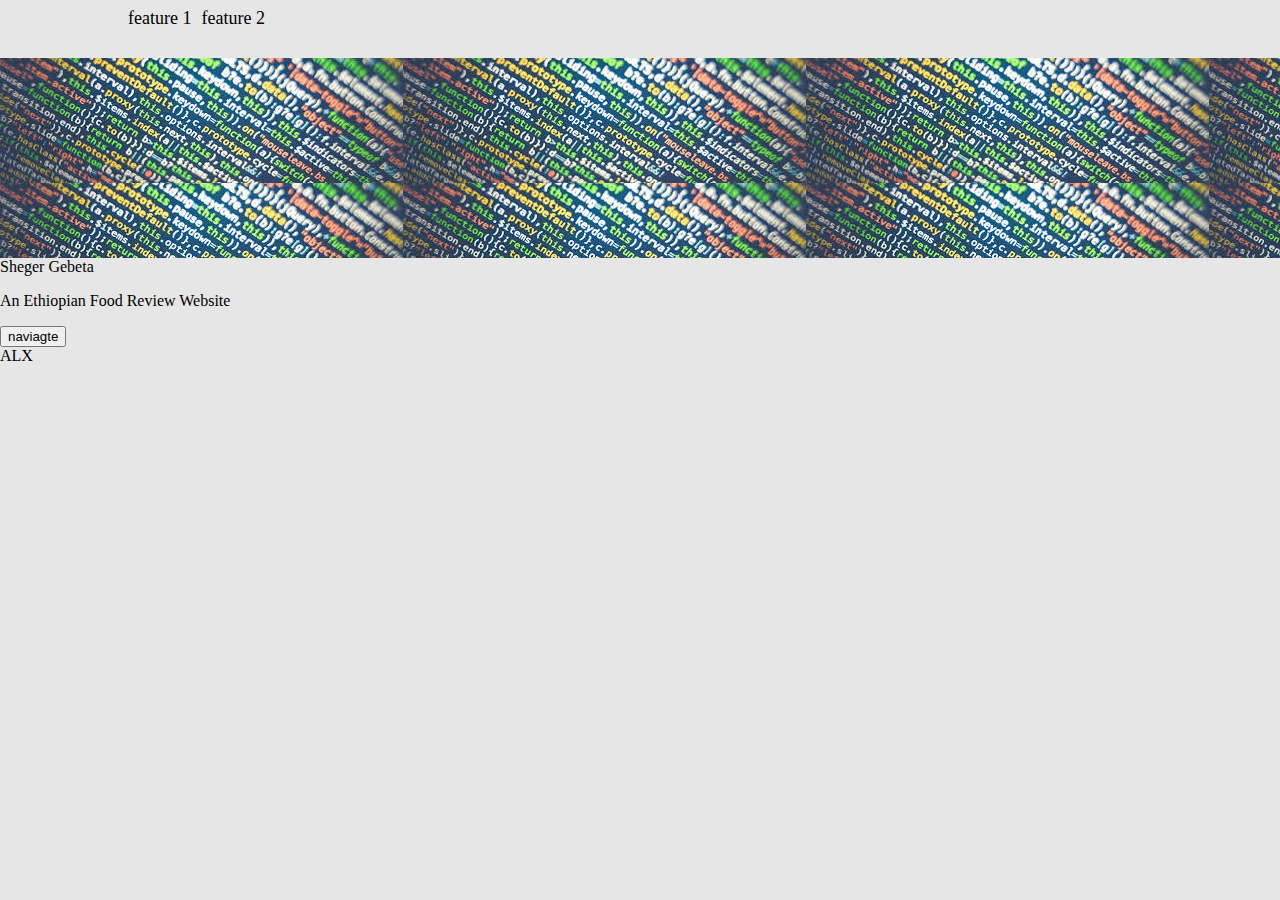
==== index.html @ 45c847ee "added more stuff" ====
<!DOCTYPE html>
<html lang="en">
  <head>
    <meta charset="utf-8">
    <title> Birhane landing page </title>
    <link rel="stylesheet" type="text/css" href="styles/body.css">
    <link rel="stylesheet" type="text/css" href="styles/header.css">
    <link rel="stylesheet" type="text/css" href="styles/image.css">
  </head>
  <body>
    <header>
      <nav class="nav_features">
        <div class="nav_list">
          <div class="feature" id="feature1">feature 1 </div>
          <div class="feature" id="feature2"> feature 2</div>
        </div>
      </nav>
    </header>
     <div class="cover_image"></div>
     <article>
        Sheger Gebeta
        <p>An Ethiopian Food Review Website</p>
     </article>
     <button>naviagte</button>
     <footer>ALX</footer>
  </body>
</html>
---- styles/body.css ----
body {
    background-color: rgb(230, 230, 230);
    margin-left: 0%;
    margin-right: 0%;
}
---- styles/header.css ----
header {
    display: flex;
    height: 50px;
    width: 200px;
    padding-left: 10%;
}

nav {
    font-size: large;
}
.nav_list {
    display: flex;
    justify-content: space-between;
}

#feature2 {
    margin-left: 10px;
}

.feature:hover {
    color: blue;
}
---- styles/image.css ----
div.cover_image {
    background-image: url('../images/software\ banner.jpg');
    padding-left: 0px;
    padding-right: 0px;
    height: 200px;
    width: 100%;
}
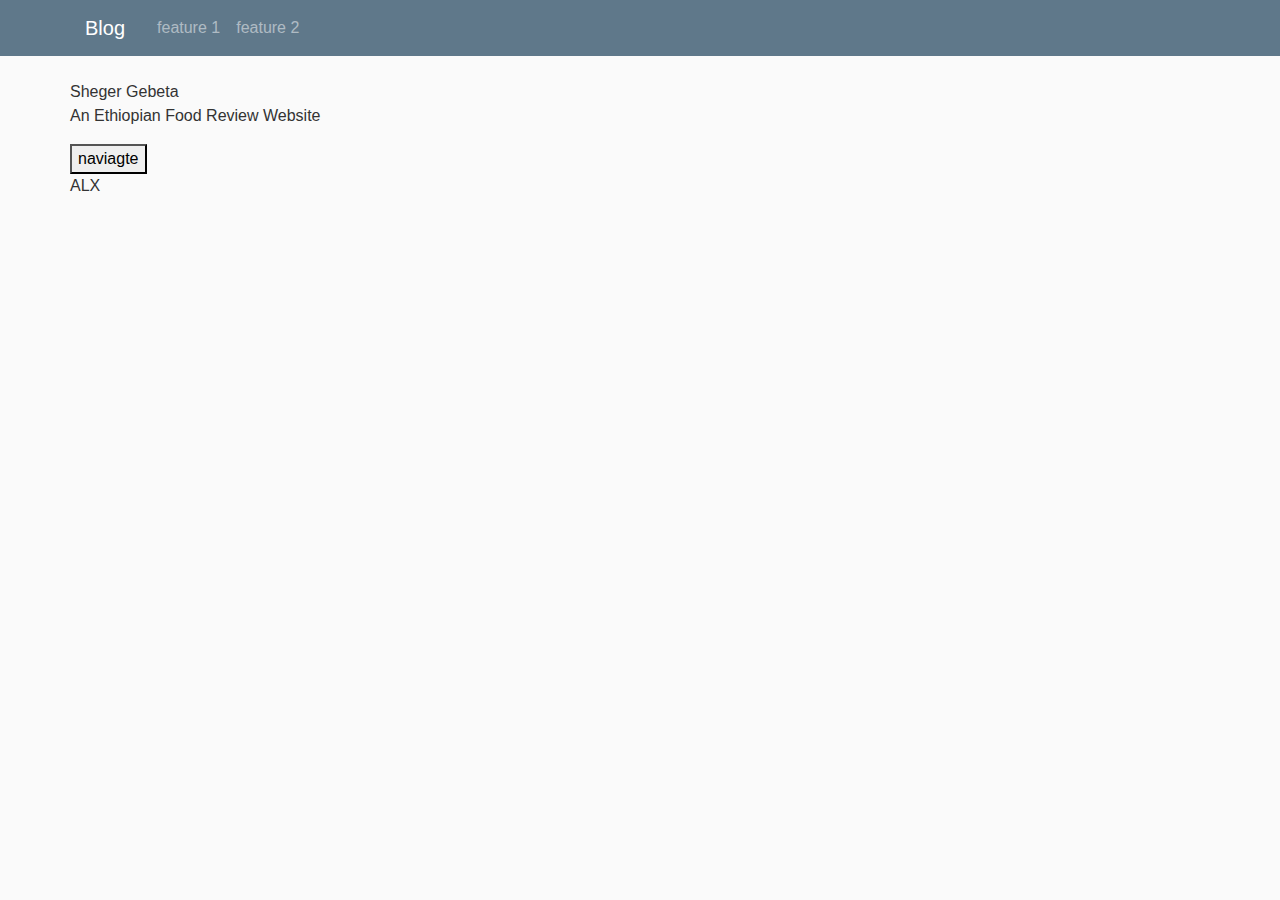
==== commit 1dcec108: "modified with text from corey shafer base.ntml" ====
--- a/index.html
+++ b/index.html
@@ -1,27 +1,57 @@
 <!DOCTYPE html>
 <html lang="en">
+
   <head>
     <meta charset="utf-8">
+    <meta name="viewport" content="width=device-width, initial-scale=1, shrink-to-fit=no">
+    <!-- Bootstrap CSS -->
+    <link rel="stylesheet" href="https://cdn.jsdelivr.net/npm/bootstrap@4.0.0/dist/css/bootstrap.min.css"
+      integrity="sha384-Gn5384xqQ1aoWXA+058RXPxPg6fy4IWvTNh0E263XmFcJlSAwiGgFAW/dAiS6JXm" crossorigin="anonymous">
+    <link rel="stylesheet" type="text/css" href="styles/main.css">
     <title> Birhane landing page </title>
-    <link rel="stylesheet" type="text/css" href="styles/body.css">
-    <link rel="stylesheet" type="text/css" href="styles/header.css">
-    <link rel="stylesheet" type="text/css" href="styles/image.css">
   </head>
+
   <body>
-    <header>
-      <nav class="nav_features">
-        <div class="nav_list">
-          <div class="feature" id="feature1">feature 1 </div>
-          <div class="feature" id="feature2"> feature 2</div>
+    <header class="site=header">
+      <nav class="navbar navbar-expand-md navbar-dark bg-steel fixed-top">
+        <div class="container">
+          <a class="navbar-brand mr-4" href="/">Blog</a>
+          <button class="navbar-toggler" type="button" data-toggle="collapse" data-target="#navbarToggle"
+            aria-controls="navbarToggle" aria-expanded="false" aria-label="Toggle navigation">
+            <span class="navbar-toggler-icon"></span>
+          </button>
+          <div class="collapse navbar-collapse" id="navbarToggle">
+            <div class="navbar-nav mt-auto">
+              <a class="nav-item nav-link" href="#">feature 1</a>
+              <a class="nav-item nav-link" href="#">feature 2</a>
+            </div>
+          </div>
         </div>
       </nav>
     </header>
-     <div class="cover_image"></div>
-     <article>
-        Sheger Gebeta
-        <p>An Ethiopian Food Review Website</p>
-     </article>
-     <button>naviagte</button>
-     <footer>ALX</footer>
+    <main role="main" class="container">
+      <div class="row">
+        <div class="col=md-8">
+          <article>
+            Sheger Gebeta
+            <p>An Ethiopian Food Review Website</p>
+          </article>
+          <button>naviagte</button>
+          <footer>ALX</footer>
+          <div class="cover_image"></div>
+        </div>
+    </main>
+    <!-- Optional JavaScript -->
+    <!-- jQuery first, then Popper.js, then Bootstrap JS -->
+    <script src="https://code.jquery.com/jquery-3.2.1.slim.min.js"
+      integrity="sha384-KJ3o2DKtIkvYIK3UENzmM7KCkRr/rE9/Qpg6aAZGJwFDMVNA/GpGFF93hXpG5KkN"
+      crossorigin="anonymous"></script>
+    <script src="https://cdn.jsdelivr.net/npm/popper.js@1.12.9/dist/umd/popper.min.js"
+      integrity="sha384-ApNbgh9B+Y1QKtv3Rn7W3mgPxhU9K/ScQsAP7hUibX39j7fakFPskvXusvfa0b4Q"
+      crossorigin="anonymous"></script>
+    <script src="https://cdn.jsdelivr.net/npm/bootstrap@4.0.0/dist/js/bootstrap.min.js"
+      integrity="sha384-JZR6Spejh4U02d8jOt6vLEHfe/JQGiRRSQQxSfFWpi1MquVdAyjUar5+76PVCmYl"
+      crossorigin="anonymous"></script>
   </body>
-</html>
+
+</html>--- a/styles/main.css
+++ b/styles/main.css
@@ -0,0 +1,89 @@
+body {
+    background: #fafafa;
+    color: #333333;
+    margin-top: 5rem;
+}
+
+h1,
+h2,
+h3,
+h4,
+h5,
+h6 {
+    color: #444444;
+}
+
+ul {
+    margin: 0;
+}
+
+.bg-steel {
+    background-color: #5f788a;
+}
+
+.site-header .navbar-nav .nav-link {
+    color: #cbd5db;
+}
+
+.site-header .navbar-nav .nav-link:hover {
+    color: #ffffff;
+}
+
+.site-header .navbar-nav .nav-link.active {
+    font-weight: 500;
+}
+
+.content-section {
+    background: #ffffff;
+    padding: 10px 20px;
+    border: 1px solid #dddddd;
+    border-radius: 3px;
+    margin-bottom: 20px;
+}
+
+.article-title {
+    color: #444444;
+}
+
+a.article-title:hover {
+    color: #428bca;
+    text-decoration: none;
+}
+
+.article-content {
+    white-space: pre-line;
+}
+
+.article-img {
+    height: 65px;
+    width: 65px;
+    margin-right: 16px;
+}
+
+.article-metadata {
+    padding-bottom: 1px;
+    margin-bottom: 4px;
+    border-bottom: 1px solid #e3e3e3
+}
+
+.article-metadata a:hover {
+    color: #333;
+    text-decoration: none;
+}
+
+.article-svg {
+    width: 25px;
+    height: 25px;
+    vertical-align: middle;
+}
+
+.account-img {
+    height: 125px;
+    width: 125px;
+    margin-right: 20px;
+    margin-bottom: 16px;
+}
+
+.account-heading {
+    font-size: 2.5rem;
+}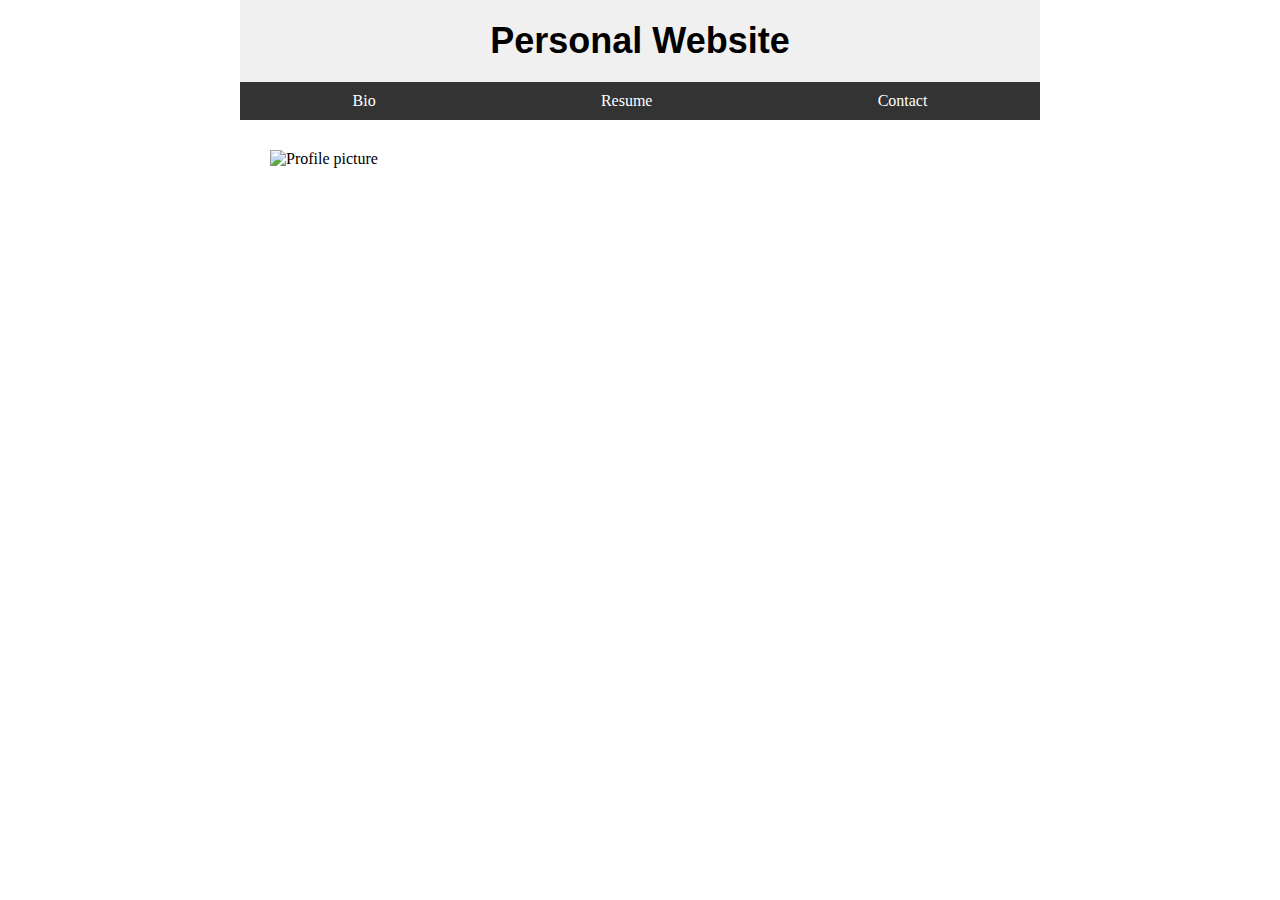
==== commit d3d771ee: "added a new profile" ====
--- a/index.html
+++ b/index.html
@@ -1,57 +1,121 @@
 <!DOCTYPE html>
-<html lang="en">
+<html>
 
-  <head>
-    <meta charset="utf-8">
-    <meta name="viewport" content="width=device-width, initial-scale=1, shrink-to-fit=no">
-    <!-- Bootstrap CSS -->
-    <link rel="stylesheet" href="https://cdn.jsdelivr.net/npm/bootstrap@4.0.0/dist/css/bootstrap.min.css"
-      integrity="sha384-Gn5384xqQ1aoWXA+058RXPxPg6fy4IWvTNh0E263XmFcJlSAwiGgFAW/dAiS6JXm" crossorigin="anonymous">
-    <link rel="stylesheet" type="text/css" href="styles/main.css">
-    <title> Birhane landing page </title>
-  </head>
+    <head>
+        <title>Personal Website</title>
+        <style>
+            * {
+                box-sizing: border-box;
+                margin: 0;
+                padding: 0;
+            }
 
-  <body>
-    <header class="site=header">
-      <nav class="navbar navbar-expand-md navbar-dark bg-steel fixed-top">
+            .container {
+                max-width: 800px;
+                margin: 0 auto;
+            }
+
+            .header {
+                background-color: #f0f0f0;
+                padding: 20px;
+                text-align: center;
+            }
+
+            .header h1 {
+                font-size: 36px;
+                font-family: Arial, sans-serif;
+            }
+
+            .nav {
+                display: flex;
+                justify-content: space-around;
+                align-items: center;
+                background-color: #333333;
+                color: white;
+            }
+
+            .nav a {
+                text-decoration: none;
+                color: white;
+                padding: 10px;
+            }
+
+            .nav a:hover {
+                background-color: #555555;
+            }
+
+            .main {
+                display: flex;
+                flex-wrap: wrap;
+                margin: 20px;
+            }
+
+            .main .left {
+                flex-basis: 30%;
+                padding: 10px;
+            }
+
+            .main .left img {
+                width: 100%;
+                height: auto;
+            }
+
+            .main .right {
+                flex-basis: 70%;
+                padding: 10px;
+            }
+
+            .main .right h2 {
+                font-size: 24px;
+                font-family: Arial, sans-serif;
+                margin-bottom: 10px;
+            }
+
+            .main .right p {
+                font-size: 18px;
+                font-family: Arial, sans-serif;
+                line-height: 1.5;
+            }
+
+            .footer {
+                background-color: #f0f0f0;
+                padding: 20px;
+                text-align: center;
+            }
+
+            .footer p {
+                font-size: 18px;
+                font-family: Arial, sans-serif;
+            }
+        </style>
+    </head>
+
+    <body>
         <div class="container">
-          <a class="navbar-brand mr-4" href="/">Blog</a>
-          <button class="navbar-toggler" type="button" data-toggle="collapse" data-target="#navbarToggle"
-            aria-controls="navbarToggle" aria-expanded="false" aria-label="Toggle navigation">
-            <span class="navbar-toggler-icon"></span>
-          </button>
-          <div class="collapse navbar-collapse" id="navbarToggle">
-            <div class="navbar-nav mt-auto">
-              <a class="nav-item nav-link" href="#">feature 1</a>
-              <a class="nav-item nav-link" href="#">feature 2</a>
+            <div class="header">
+                <h1>Personal Website</h1>
             </div>
-          </div>
-        </div>
-      </nav>
-    </header>
-    <main role="main" class="container">
-      <div class="row">
-        <div class="col=md-8">
-          <article>
-            Sheger Gebeta
-            <p>An Ethiopian Food Review Website</p>
-          </article>
-          <button>naviagte</button>
-          <footer>ALX</footer>
-          <div class="cover_image"></div>
-        </div>
-    </main>
-    <!-- Optional JavaScript -->
-    <!-- jQuery first, then Popper.js, then Bootstrap JS -->
-    <script src="https://code.jquery.com/jquery-3.2.1.slim.min.js"
-      integrity="sha384-KJ3o2DKtIkvYIK3UENzmM7KCkRr/rE9/Qpg6aAZGJwFDMVNA/GpGFF93hXpG5KkN"
-      crossorigin="anonymous"></script>
-    <script src="https://cdn.jsdelivr.net/npm/popper.js@1.12.9/dist/umd/popper.min.js"
-      integrity="sha384-ApNbgh9B+Y1QKtv3Rn7W3mgPxhU9K/ScQsAP7hUibX39j7fakFPskvXusvfa0b4Q"
-      crossorigin="anonymous"></script>
-    <script src="https://cdn.jsdelivr.net/npm/bootstrap@4.0.0/dist/js/bootstrap.min.js"
-      integrity="sha384-JZR6Spejh4U02d8jOt6vLEHfe/JQGiRRSQQxSfFWpi1MquVdAyjUar5+76PVCmYl"
-      crossorigin="anonymous"></script>
-  </body>
-
-</html>+            <div class="nav">
+                <a href="#bio">Bio</a>
+                <a href="#resume">Resume</a>
+                <a href="#contact">Contact</a>
+            </div>
+            <div class="main">
+                <div class="left">
+                    <img src="profile.jpg" alt="Profile picture">
+                    <!-- Replace the src attribute with your own image URL -->
+                    <!-- You can also use a free image hosting service like https://imgur.com/ -->
+                    <!-- Make sure the image is in the same folder as this HTML file -->
+                    <!-- Or use an absolute URL starting with http:// or https:// -->
+                    <!-- For example, src="https://i.imgur.com/123456.jpg" -->
+                    <!-- Do not use spaces or special characters in the image file name -->
+                    <!-- Use only letters, numbers, dashes and underscores -->
+                    <!-- For example, profile-picture.jpg or profile_picture.jpg -->
+                    <!-- The alt attribute is a text that describes the image -->
+                    <!-- It is useful for accessibility and SEO purposes -->
+                    <!-- For example, alt="A smiling person wearing glasses" -->
+                    <!-- You can change it to anything you want -->
+                    <!-- But make sure it is relevant and descriptive -->
+                    <!-- Do not leave it empty or use irrelevant words -->
+                    <!-- For example, alt="" or alt="asdasd" are bad practices -->
+                    <!-- You can learn more about HTML images here https://www.w3schools.com/html/html_images.asp -->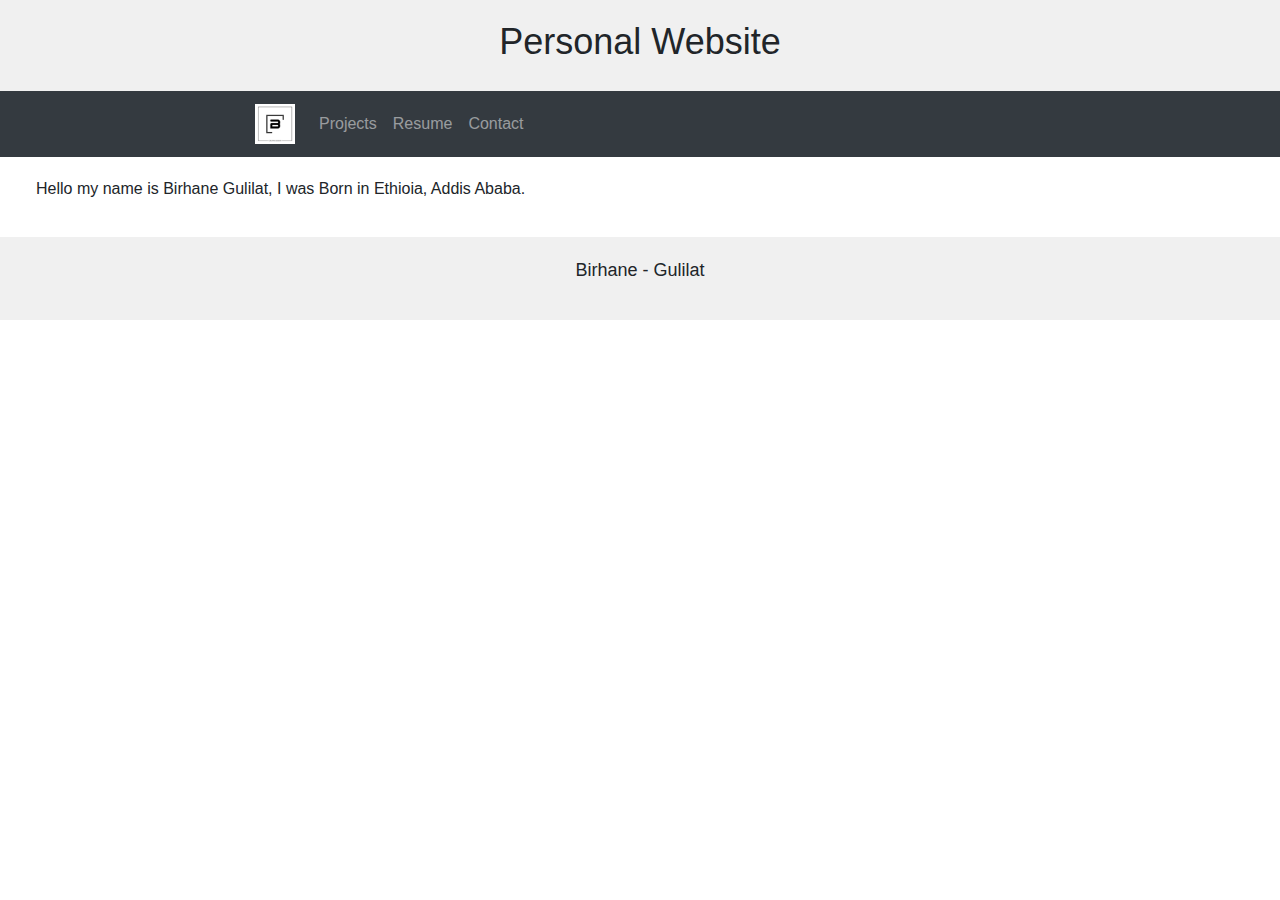
==== commit 81153e75: "changed index work still in progress" ====
--- a/index.html
+++ b/index.html
@@ -1,121 +1,100 @@
 <!DOCTYPE html>
 <html>
 
-    <head>
-        <title>Personal Website</title>
-        <style>
-            * {
-                box-sizing: border-box;
-                margin: 0;
-                padding: 0;
-            }
+  <head>
+    <title>Personal Bio</title>
+    <link rel="stylesheet" href="https://cdn.jsdelivr.net/npm/bootstrap@4.0.0/dist/css/bootstrap.min.css"
+      integrity="sha384-Gn5384xqQ1aoWXA+058RXPxPg6fy4IWvTNh0E263XmFcJlSAwiGgFAW/dAiS6JXm" crossorigin="anonymous">
+    <link rel="stylesheet" type="text/css" href="styles/main.css">
+  </head>
 
-            .container {
-                max-width: 800px;
-                margin: 0 auto;
-            }
+  <body>
 
-            .header {
-                background-color: #f0f0f0;
-                padding: 20px;
-                text-align: center;
-            }
+    <!--Main Navigation-->
+    <header>
+      <div class="container-sm">
+        <div class="header">
+          <h1>Personal Website</h1>
+        </div>
+      </div>
+      <!-- NavBar -->
+      <nav class="navbar navbar-expand-sm navbar-dark bg-dark">
+        <div class="container">
+          <!-- Toggle button -->
+          <!-- <button class="navbar-toggler" type="button" data-mdb-toggle="collapse"
+            data-mdb-target="#navbarSupportedContent" aria-controls="navbarSupportedContent" aria-expanded="false"
+            aria-label="Toggle navigation">
+            <i class="fas fa-bars">=</i>
+          </button> -->
+          <!-- Toggle button -->
 
-            .header h1 {
-                font-size: 36px;
-                font-family: Arial, sans-serif;
-            }
+          <!-- Collapsible wrapper -->
+          <div class="collapse navbar-collapse" id="navbarSupportedContent">
+            <!-- Navbar brand -->
+            <a class="navbar-brand mt-2 mt-lg-0" href="#">
+              <img src="images/B Logo.png" height="40" alt="BlightG Logo" loading="lazy" />
+            </a>
+            <!-- Left links -->
+            <ul class="navbar-nav me-auto mb-2 mb-lg-0">
+              <li class="nav-item">
+                <a class="nav-link" href="bio.html">Projects</a>
+              </li>
+              <li class="nav-item">
+                <a class="nav-link" href="resume.html">Resume</a>
+              </li>
+              <li class="nav-item">
+                <a class="nav-link" href="contact.html">Contact</a>
+              </li>
+            </ul>
+            <!-- Left links -->
+          </div>
+          <!-- Collapsible wrapper -->
+        </div>
+      </nav>
+      <!-- NavBar -->
 
-            .nav {
-                display: flex;
-                justify-content: space-around;
-                align-items: center;
-                background-color: #333333;
-                color: white;
-            }
+      <!-- Background image -->
+      <!-- <div class="bg-image vh-100" style="height: 500px;margin-top: -58.59px;
+        background-image: url('https://mdbcdn.b-cdn.net/img/new/fluid/city/018.jpg');">
+      </div> -->
+      <!-- Background image -->
 
-            .nav a {
-                text-decoration: none;
-                color: white;
-                padding: 10px;
-            }
+    </header>
+    <!-- Main Navigation -->
 
-            .nav a:hover {
-                background-color: #555555;
-            }
+    <!-- Main layout -->
+    <main>
+      <div class="main">
+        <p>
+          &emsp;Hello my name is Birhane Gulilat, I was Born in Ethioia, Addis Ababa.
+        </p>
+      </div>
+    </main>
+    <!-- Main layout -->
 
-            .main {
-                display: flex;
-                flex-wrap: wrap;
-                margin: 20px;
-            }
+    <!-- Footer -->
+    <footer>
+      <div class="footer">
+        <p>Birhane - Gulilat</p>
+      </div>
+    </footer>
+    <!-- Footer -->
+  </body>
 
-            .main .left {
-                flex-basis: 30%;
-                padding: 10px;
-            }
-
-            .main .left img {
-                width: 100%;
-                height: auto;
-            }
-
-            .main .right {
-                flex-basis: 70%;
-                padding: 10px;
-            }
-
-            .main .right h2 {
-                font-size: 24px;
-                font-family: Arial, sans-serif;
-                margin-bottom: 10px;
-            }
-
-            .main .right p {
-                font-size: 18px;
-                font-family: Arial, sans-serif;
-                line-height: 1.5;
-            }
-
-            .footer {
-                background-color: #f0f0f0;
-                padding: 20px;
-                text-align: center;
-            }
-
-            .footer p {
-                font-size: 18px;
-                font-family: Arial, sans-serif;
-            }
-        </style>
-    </head>
-
-    <body>
-        <div class="container">
-            <div class="header">
-                <h1>Personal Website</h1>
-            </div>
-            <div class="nav">
-                <a href="#bio">Bio</a>
-                <a href="#resume">Resume</a>
-                <a href="#contact">Contact</a>
-            </div>
-            <div class="main">
-                <div class="left">
-                    <img src="profile.jpg" alt="Profile picture">
-                    <!-- Replace the src attribute with your own image URL -->
-                    <!-- You can also use a free image hosting service like https://imgur.com/ -->
-                    <!-- Make sure the image is in the same folder as this HTML file -->
-                    <!-- Or use an absolute URL starting with http:// or https:// -->
-                    <!-- For example, src="https://i.imgur.com/123456.jpg" -->
-                    <!-- Do not use spaces or special characters in the image file name -->
-                    <!-- Use only letters, numbers, dashes and underscores -->
-                    <!-- For example, profile-picture.jpg or profile_picture.jpg -->
-                    <!-- The alt attribute is a text that describes the image -->
-                    <!-- It is useful for accessibility and SEO purposes -->
-                    <!-- For example, alt="A smiling person wearing glasses" -->
-                    <!-- You can change it to anything you want -->
-                    <!-- But make sure it is relevant and descriptive -->
-                    <!-- Do not leave it empty or use irrelevant words -->
-                    <!-- For example, alt="" or alt="asdasd" are bad practices -->
-                    <!-- You can learn more about HTML images here https://www.w3schools.com/html/html_images.asp -->+</html>
+<!-- Replace the src attribute with your own image URL -->
+<!-- You can also use a free image hosting service like https://imgur.com/ -->
+<!-- Make sure the image is in the same folder as this HTML file -->
+<!-- Or use an absolute URL starting with http:// or https:// -->
+<!-- For example, src="https://i.imgur.com/123456.jpg" -->
+<!-- Do not use spaces or special characters in the image file name -->
+<!-- Use only letters, numbers, dashes and underscores -->
+<!-- For example, profile-picture.jpg or profile_picture.jpg -->
+<!-- The alt attribute is a text that describes the image -->
+<!-- It is useful for accessibility and SEO purposes -->
+<!-- For example, alt="A smiling person wearing glasses" -->
+<!-- You can change it to anything you want -->
+<!-- But make sure it is relevant and descriptive -->
+<!-- Do not leave it empty or use irrelevant words -->
+<!-- For example, alt="" or alt="asdasd" are bad practices -->
+<!-- You can learn more about HTML images here https://www.w3schools.com/html/html_images.asp -->--- a/styles/main.css
+++ b/styles/main.css
@@ -0,0 +1,83 @@
+* {
+    box-sizing: border-box;
+    margin: 0;
+    padding: 0;
+}
+
+.container {
+    max-width: 800px;
+    margin: 0 auto;
+}
+
+.header {
+    background-color: #f0f0f0;
+    padding: 20px;
+    text-align: center;
+}
+
+.header h1 {
+    font-size: 36px;
+    font-family: Arial, sans-serif;
+}
+
+.nav {
+    display: flex;
+    justify-content: space-around;
+    align-items: center;
+    background-color: #333333;
+    color: white;
+}
+
+.nav a {
+    text-decoration: none;
+    color: white;
+    padding: 10px;
+}
+
+.nav a:hover {
+    background-color: #555555;
+}
+
+.main {
+    display: flex;
+    flex-wrap: wrap;
+    margin: 20px;
+}
+
+.main .left {
+    flex-basis: 30%;
+    padding: 10px;
+}
+
+.main .left img {
+    width: 100%;
+    height: auto;
+}
+
+.main .right {
+    flex-basis: 70%;
+    padding: 10px;
+}
+
+.main .right h2 {
+    font-size: 24px;
+    font-family: Arial, sans-serif;
+    margin-bottom: 10px;
+}
+
+.main .right p {
+    font-size: 18px;
+    font-family: Arial, sans-serif;
+    line-height: 1.5;
+}
+
+.footer {
+    background-color: #f0f0f0;
+    padding: 20px;
+    text-align: center;
+}
+
+.footer p {
+    font-size: 18px;
+    font-family: Arial, sans-serif;
+}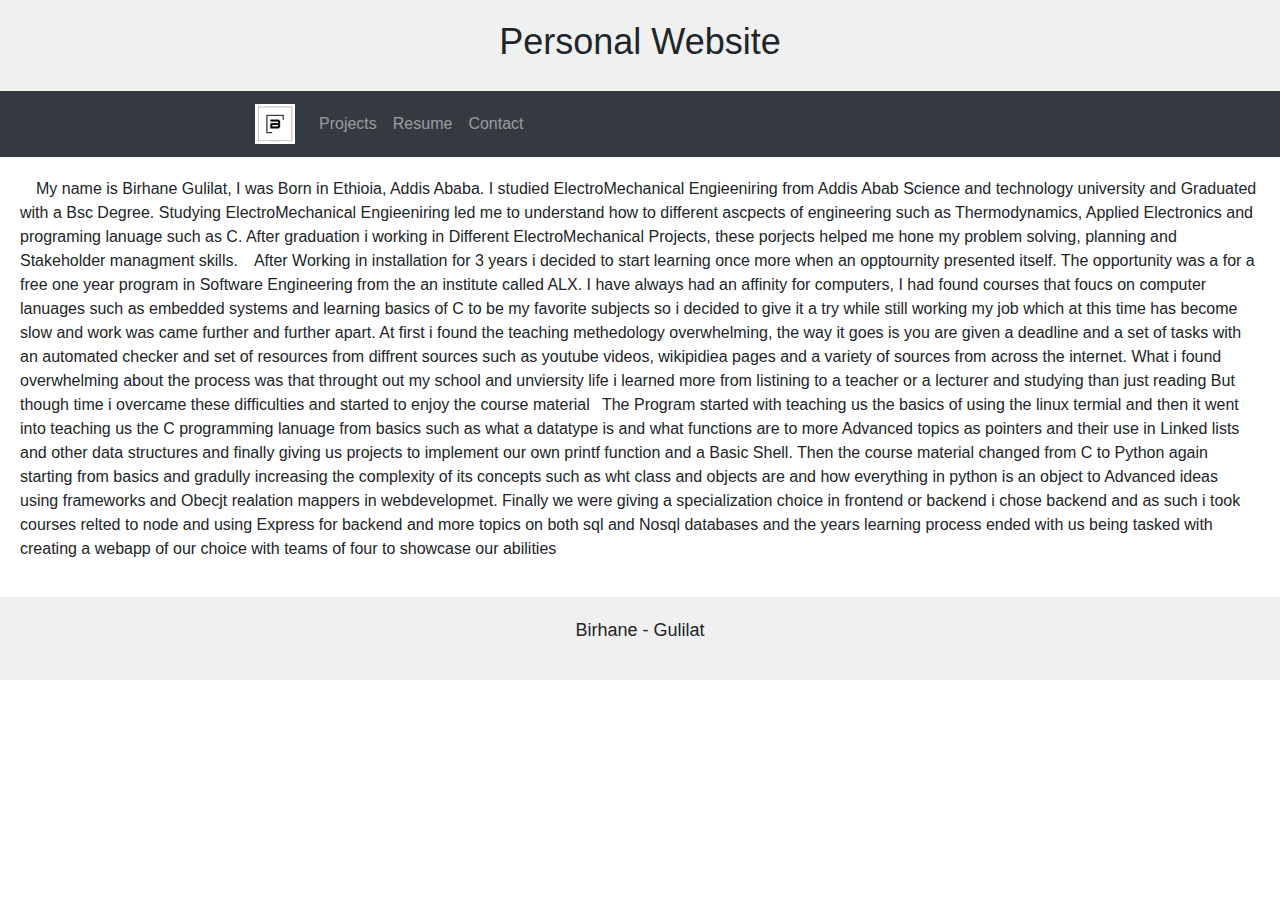
==== commit fb65eea5: "stil on progress added bio" ====
--- a/index.html
+++ b/index.html
@@ -21,11 +21,11 @@
       <nav class="navbar navbar-expand-sm navbar-dark bg-dark">
         <div class="container">
           <!-- Toggle button -->
-          <!-- <button class="navbar-toggler" type="button" data-mdb-toggle="collapse"
+          <button class="navbar-toggler" type="button" data-mdb-toggle="collapse"
             data-mdb-target="#navbarSupportedContent" aria-controls="navbarSupportedContent" aria-expanded="false"
             aria-label="Toggle navigation">
             <i class="fas fa-bars">=</i>
-          </button> -->
+          </button>
           <!-- Toggle button -->
 
           <!-- Collapsible wrapper -->
@@ -37,7 +37,7 @@
             <!-- Left links -->
             <ul class="navbar-nav me-auto mb-2 mb-lg-0">
               <li class="nav-item">
-                <a class="nav-link" href="bio.html">Projects</a>
+                <a class="nav-link" href="projects.html">Projects</a>
               </li>
               <li class="nav-item">
                 <a class="nav-link" href="resume.html">Resume</a>
@@ -66,7 +66,31 @@
     <main>
       <div class="main">
         <p>
-          &emsp;Hello my name is Birhane Gulilat, I was Born in Ethioia, Addis Ababa.
+          &emsp;My name is Birhane Gulilat, I was Born in Ethioia, Addis Ababa. I studied ElectroMechanical
+          Engieeniring from Addis Abab Science and technology university and Graduated with a Bsc Degree. Studying
+          ElectroMechanical Engieeniring led me to understand how to different ascpects of engineering such as
+          Thermodynamics, Applied Electronics and programing lanuage such as C. After graduation i working in Different
+          ElectroMechanical Projects, these porjects helped me hone my problem solving, planning and Stakeholder
+          managment skills.&emsp;After Working in installation for 3 years i decided to start learning once
+          more when an opptournity presented itself. The opportunity was a for a free one year program in Software
+          Engineering from the an institute called ALX. I have always had an affinity for computers, I had found courses
+          that foucs on computer lanuages such as embedded systems and learning basics of C to be my favorite subjects
+          so i decided to give it a try while still working my job which at this time has become slow and work was came
+          further and further apart. At first i found the teaching methedology overwhelming, the way it goes is you are
+          given a deadline and a set of tasks with an automated checker and set of resources from diffrent sources such
+          as youtube videos, wikipidiea pages and a variety of sources from across the internet. What i found
+          overwhelming about the process was that throught out my school and unviersity life i learned more from
+          listining to a teacher or a lecturer and studying than just reading But though time i overcame these
+          difficulties and started to enjoy the course material &MediumSpace; The Program started with teaching us the
+          basics of using the linux termial and then it went into teaching us the C programming lanuage from basics such
+          as what a datatype is and what functions are to more Advanced topics as pointers and their use in Linked lists
+          and other data structures and finally giving us projects to implement our own printf function and a Basic
+          Shell. Then the course material changed from C to Python again starting from basics and gradully increasing
+          the complexity of its concepts such as wht class and objects are and how everything in python is an object to
+          Advanced ideas using frameworks and Obecjt realation mappers in webdevelopmet. Finally we were giving a
+          specialization choice in frontend or backend i chose backend and as such i took courses relted to node and
+          using Express for backend and more topics on both sql and Nosql databases and the years learning process ended
+          with us being tasked with creating a webapp of our choice with teams of four to showcase our abilities
         </p>
       </div>
     </main>
@@ -81,20 +105,4 @@
     <!-- Footer -->
   </body>
 
-</html>
-<!-- Replace the src attribute with your own image URL -->
-<!-- You can also use a free image hosting service like https://imgur.com/ -->
-<!-- Make sure the image is in the same folder as this HTML file -->
-<!-- Or use an absolute URL starting with http:// or https:// -->
-<!-- For example, src="https://i.imgur.com/123456.jpg" -->
-<!-- Do not use spaces or special characters in the image file name -->
-<!-- Use only letters, numbers, dashes and underscores -->
-<!-- For example, profile-picture.jpg or profile_picture.jpg -->
-<!-- The alt attribute is a text that describes the image -->
-<!-- It is useful for accessibility and SEO purposes -->
-<!-- For example, alt="A smiling person wearing glasses" -->
-<!-- You can change it to anything you want -->
-<!-- But make sure it is relevant and descriptive -->
-<!-- Do not leave it empty or use irrelevant words -->
-<!-- For example, alt="" or alt="asdasd" are bad practices -->
-<!-- You can learn more about HTML images here https://www.w3schools.com/html/html_images.asp -->+</html>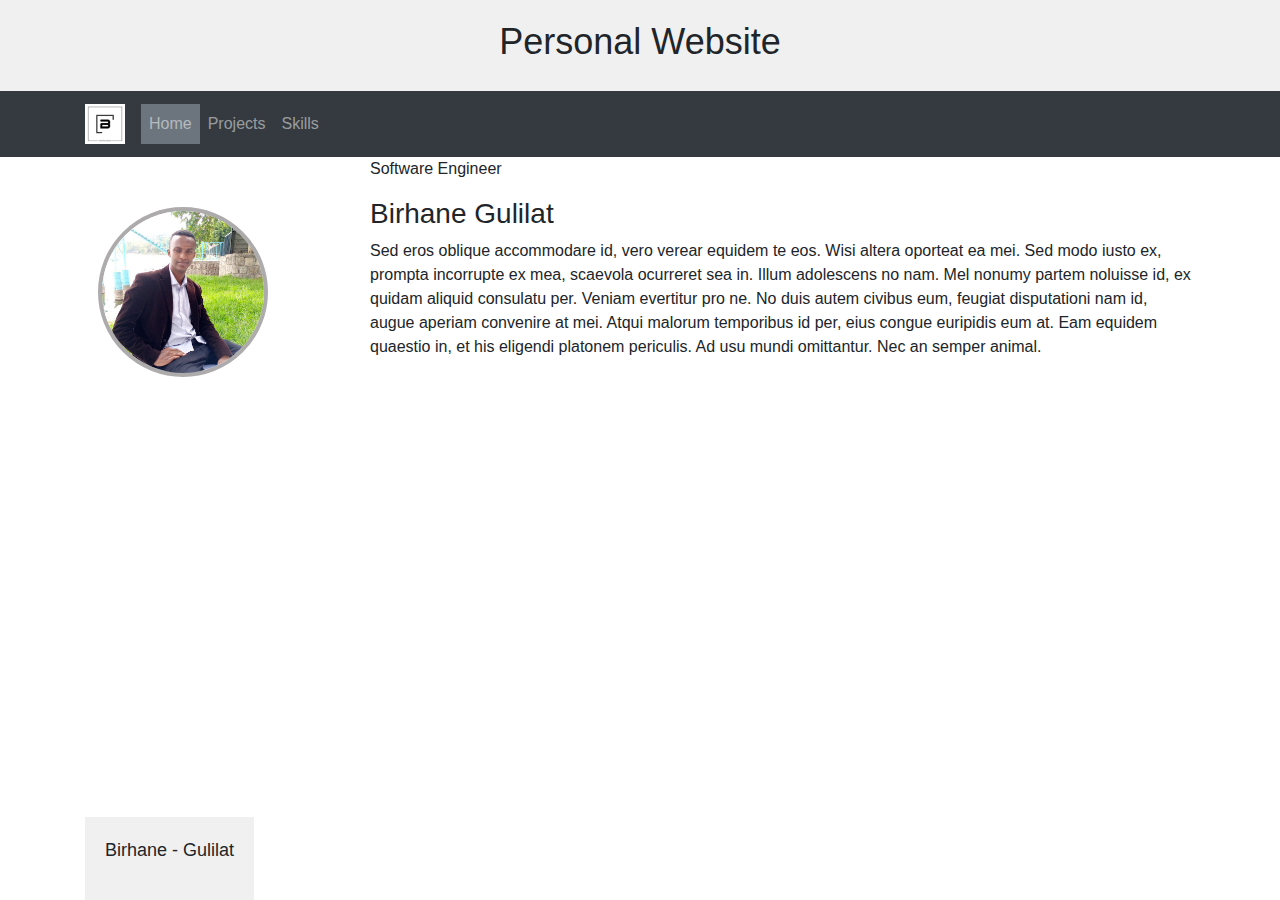
==== commit cd2510c0: "added changes to projects and skill" ====
--- a/index.html
+++ b/index.html
@@ -11,7 +11,7 @@
   <body>
 
     <!--Main Navigation-->
-    <header>
+    <header class="contianer">
       <div class="container-sm">
         <div class="header">
           <h1>Personal Website</h1>
@@ -37,13 +37,13 @@
             <!-- Left links -->
             <ul class="navbar-nav me-auto mb-2 mb-lg-0">
               <li class="nav-item">
+                <a class="nav-link bg-secondary" href="#">Home</a>
+              </li>
+              <li class="nav-item">
                 <a class="nav-link" href="projects.html">Projects</a>
               </li>
               <li class="nav-item">
-                <a class="nav-link" href="resume.html">Resume</a>
-              </li>
-              <li class="nav-item">
-                <a class="nav-link" href="contact.html">Contact</a>
+                <a class="nav-link" href="skills.html">Skills</a>
               </li>
             </ul>
             <!-- Left links -->
@@ -64,40 +64,34 @@
 
     <!-- Main layout -->
     <main>
-      <div class="main">
-        <p>
-          &emsp;My name is Birhane Gulilat, I was Born in Ethioia, Addis Ababa. I studied ElectroMechanical
-          Engieeniring from Addis Abab Science and technology university and Graduated with a Bsc Degree. Studying
-          ElectroMechanical Engieeniring led me to understand how to different ascpects of engineering such as
-          Thermodynamics, Applied Electronics and programing lanuage such as C. After graduation i working in Different
-          ElectroMechanical Projects, these porjects helped me hone my problem solving, planning and Stakeholder
-          managment skills.&emsp;After Working in installation for 3 years i decided to start learning once
-          more when an opptournity presented itself. The opportunity was a for a free one year program in Software
-          Engineering from the an institute called ALX. I have always had an affinity for computers, I had found courses
-          that foucs on computer lanuages such as embedded systems and learning basics of C to be my favorite subjects
-          so i decided to give it a try while still working my job which at this time has become slow and work was came
-          further and further apart. At first i found the teaching methedology overwhelming, the way it goes is you are
-          given a deadline and a set of tasks with an automated checker and set of resources from diffrent sources such
-          as youtube videos, wikipidiea pages and a variety of sources from across the internet. What i found
-          overwhelming about the process was that throught out my school and unviersity life i learned more from
-          listining to a teacher or a lecturer and studying than just reading But though time i overcame these
-          difficulties and started to enjoy the course material &MediumSpace; The Program started with teaching us the
-          basics of using the linux termial and then it went into teaching us the C programming lanuage from basics such
-          as what a datatype is and what functions are to more Advanced topics as pointers and their use in Linked lists
-          and other data structures and finally giving us projects to implement our own printf function and a Basic
-          Shell. Then the course material changed from C to Python again starting from basics and gradully increasing
-          the complexity of its concepts such as wht class and objects are and how everything in python is an object to
-          Advanced ideas using frameworks and Obecjt realation mappers in webdevelopmet. Finally we were giving a
-          specialization choice in frontend or backend i chose backend and as such i took courses relted to node and
-          using Express for backend and more topics on both sql and Nosql databases and the years learning process ended
-          with us being tasked with creating a webapp of our choice with teams of four to showcase our abilities
-        </p>
+      <div class="container">
+        <div class="main row">
+          <div class="col-3">
+            <img src="images/personal picture.jpg" alt="Image">
+          </div>
+          <div class="col-9">
+            <p>Software Engineer</p>
+            <h3>
+              Birhane Gulilat
+            </h3>
+            <p class="bio">
+              Sed eros oblique accommodare id, vero verear equidem te eos. Wisi altera oporteat ea mei. Sed modo iusto
+              ex,
+              prompta incorrupte ex mea, scaevola ocurreret sea in. Illum adolescens no nam. Mel nonumy partem noluisse
+              id, ex quidam aliquid consulatu per. Veniam evertitur pro ne. No duis autem civibus eum, feugiat
+              disputationi nam id, augue aperiam convenire at mei. Atqui malorum temporibus id per, eius congue
+              euripidis
+              eum at. Eam equidem quaestio in, et his eligendi platonem periculis. Ad usu mundi omittantur. Nec an
+              semper
+              animal.
+            </p>
+          </div>
+        </div>
       </div>
     </main>
     <!-- Main layout -->
 
-    <!-- Footer -->
-    <footer>
+    <footer class="container">
       <div class="footer">
         <p>Birhane - Gulilat</p>
       </div>
@@ -105,4 +99,43 @@
     <!-- Footer -->
   </body>
 
-</html>+</html>
+<!-- <p> &emsp; I was Born in Ethioia, Addis Ababa. I studied ElectroMechanical
+    Engieeniring from Addis Abab Science and technology university and Graduated with a Bsc Degree. Studying
+    ElectroMechanical Engieeniring led me to understand how to different ascpects of engineering such as
+    Thermodynamics, Applied Electronics and programing lanuage such as C. After graduation i working in
+    Different
+    ElectroMechanical Projects, these porjects helped me hone my problem solving, planning and Stakeholder
+    managment skills.
+  </p>
+  <p>&emsp;After Working in installation for 3 years i decided to start learning once
+    more when an opptournity presented itself. The opportunity was a for a free one year program in Software
+      Engineering from the an institute called ALX. I have always had an affinity for computers, I had found
+      courses
+      that foucs on computer lanuages such as embedded systems and learning basics of C to be my favorite subjects
+      so i decided to give it a try while still working my job which at this time has become slow and work was
+      came
+      further and further apart. At first i found the teaching methedology overwhelming, the way it goes is you
+      are
+      given a deadline and a set of tasks with an automated checker and set of resources from diffrent sources
+      such
+      as youtube videos, wikipidiea pages and a variety of sources from across the internet. What i found
+      overwhelming about the process was that throught out my school and unviersity life i learned more from
+      listining to a teacher or a lecturer and studying than just reading But though time i overcame these
+      difficulties and started to enjoy the course material
+    </p>
+    <p>&MediumSpace; The Program started with teaching us the basics of using the linux termial and then it went
+      into teaching us the C programming lanuage from basics such
+      as what a datatype is and what functions are to more Advanced topics as pointers and their use in Linked
+      lists
+      and other data structures and finally giving us projects to implement our own printf function and a Basic
+      Shell. Then the course material changed from C to Python again starting from basics and gradully increasing
+      the complexity of its concepts such as wht class and objects are and how everything in python is an object
+      to
+      Advanced ideas using frameworks and Obecjt realation mappers in webdevelopmet. Finally we were giving a
+      specialization choice in frontend or backend i chose backend and as such i took courses relted to node and
+      using Express for backend and more topics on both sql and Nosql databases and the years learning process
+      ended
+      with us being tasked with creating a webapp of our choice with teams of four to showcase our abilities
+    </p> -->
+<!-- Footer -->--- a/styles/main.css
+++ b/styles/main.css
@@ -1,4 +1,4 @@
-* {
+/* * {
     box-sizing: border-box;
     margin: 0;
     padding: 0;
@@ -7,19 +7,10 @@
 .container {
     max-width: 800px;
     margin: 0 auto;
-}
+}*/
 
-.header {
-    background-color: #f0f0f0;
-    padding: 20px;
-    text-align: center;
-}
 
-.header h1 {
-    font-size: 36px;
-    font-family: Arial, sans-serif;
-}
-
+/*
 .nav {
     display: flex;
     justify-content: space-around;
@@ -69,9 +60,22 @@
     font-size: 18px;
     font-family: Arial, sans-serif;
     line-height: 1.5;
+}*/
+
+.header {
+    background-color: #f0f0f0;
+    padding: 20px;
+    text-align: center;
+}
+
+.header h1 {
+    font-size: 36px;
+    font-family: Arial, sans-serif;
 }
 
 .footer {
+    position: absolute;
+    bottom: 0;
     background-color: #f0f0f0;
     padding: 20px;
     text-align: center;
@@ -80,4 +84,32 @@
 .footer p {
     font-size: 18px;
     font-family: Arial, sans-serif;
+}
+
+main .row {
+    gap: 0;
+}
+
+.main img {
+    /* float: left; */
+    height: 170px;
+    width: 170px;
+    margin-top: 50px;
+    margin-left: 5%;
+    margin-right: -50%;
+    /* padding-right: 10px; */
+    border-radius: 150px;
+    border: 4px solid #adabab;
+
+}
+
+/*.main p.bio {
+    margin-top: 10px;
+}
+
+*/
+.grid-container {
+    display: grid;
+    grid-template-rows: auto 1fr auto;
+    height: 100%;
 }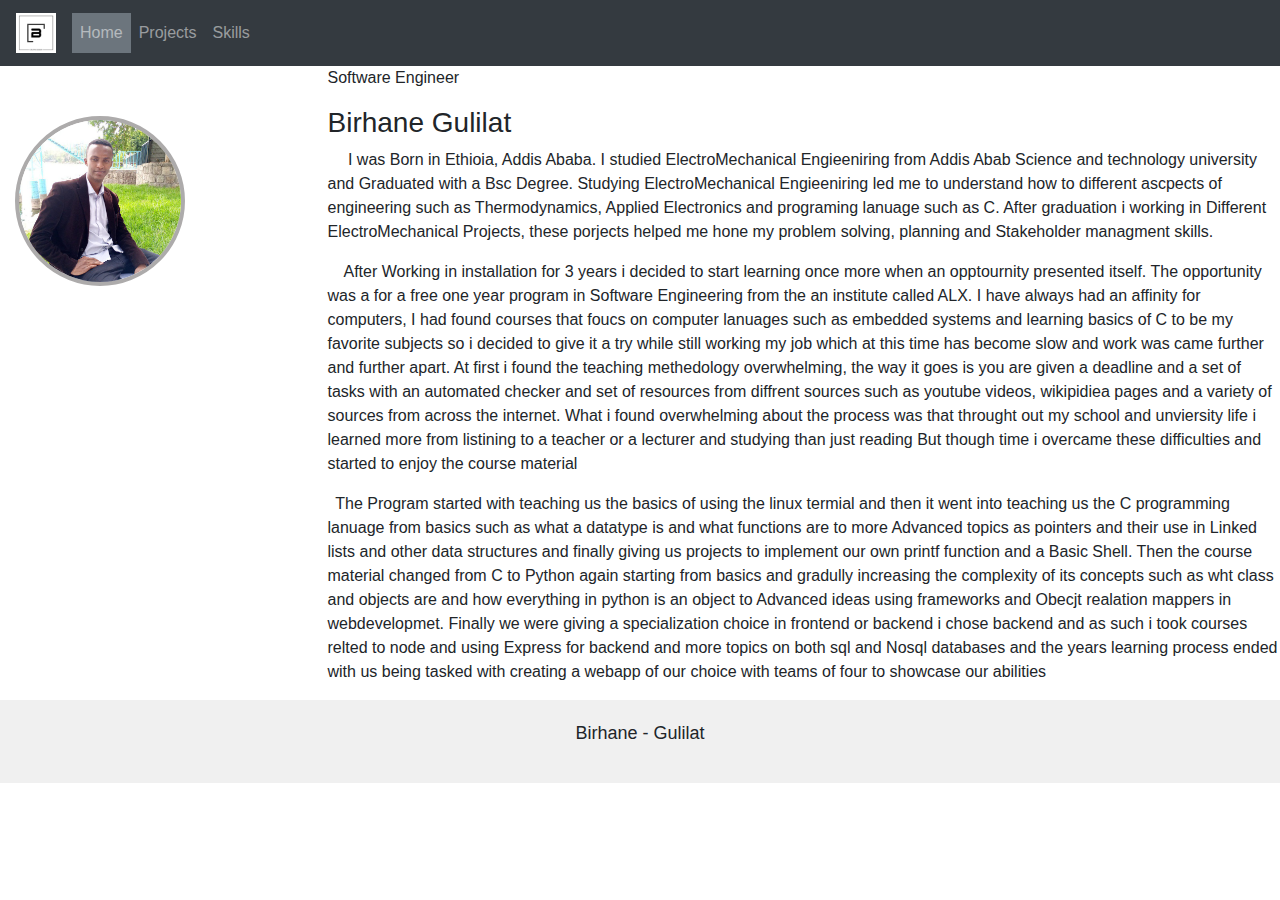
==== commit 4a457d7a: "modifed skills and home page" ====
--- a/index.html
+++ b/index.html
@@ -11,18 +11,18 @@
   <body>
 
     <!--Main Navigation-->
-    <header class="contianer">
-      <div class="container-sm">
+    <header class="contianer-xxl">
+      <!-- <div class="container-sm">
         <div class="header">
           <h1>Personal Website</h1>
         </div>
-      </div>
+      </div> -->
       <!-- NavBar -->
       <nav class="navbar navbar-expand-sm navbar-dark bg-dark">
-        <div class="container">
+        <div class="container-sm">
           <!-- Toggle button -->
           <button class="navbar-toggler" type="button" data-mdb-toggle="collapse"
-            data-mdb-target="#navbarSupportedContent" aria-controls="navbarSupportedContent" aria-expanded="false"
+            data-mdb-target="#navbarSupportedContent" aria-controls="navbarSupportedContent" aria-expanded="true"
             aria-label="Toggle navigation">
             <i class="fas fa-bars">=</i>
           </button>
@@ -64,7 +64,7 @@
 
     <!-- Main layout -->
     <main>
-      <div class="container">
+      <div class="container-l">
         <div class="main row">
           <div class="col-3">
             <img src="images/personal picture.jpg" alt="Image">
@@ -74,16 +74,45 @@
             <h3>
               Birhane Gulilat
             </h3>
-            <p class="bio">
-              Sed eros oblique accommodare id, vero verear equidem te eos. Wisi altera oporteat ea mei. Sed modo iusto
-              ex,
-              prompta incorrupte ex mea, scaevola ocurreret sea in. Illum adolescens no nam. Mel nonumy partem noluisse
-              id, ex quidam aliquid consulatu per. Veniam evertitur pro ne. No duis autem civibus eum, feugiat
-              disputationi nam id, augue aperiam convenire at mei. Atqui malorum temporibus id per, eius congue
-              euripidis
-              eum at. Eam equidem quaestio in, et his eligendi platonem periculis. Ad usu mundi omittantur. Nec an
-              semper
-              animal.
+            <p> &emsp; I was Born in Ethioia, Addis Ababa. I studied ElectroMechanical
+              Engieeniring from Addis Abab Science and technology university and Graduated with a Bsc Degree. Studying
+              ElectroMechanical Engieeniring led me to understand how to different ascpects of engineering such as
+              Thermodynamics, Applied Electronics and programing lanuage such as C. After graduation i working in
+              Different
+              ElectroMechanical Projects, these porjects helped me hone my problem solving, planning and Stakeholder
+              managment skills.
+            </p>
+            <p>&emsp;After Working in installation for 3 years i decided to start learning once
+              more when an opptournity presented itself. The opportunity was a for a free one year program in Software
+              Engineering from the an institute called ALX. I have always had an affinity for computers, I had found
+              courses
+              that foucs on computer lanuages such as embedded systems and learning basics of C to be my favorite
+              subjects
+              so i decided to give it a try while still working my job which at this time has become slow and work was
+              came
+              further and further apart. At first i found the teaching methedology overwhelming, the way it goes is you
+              are
+              given a deadline and a set of tasks with an automated checker and set of resources from diffrent sources
+              such
+              as youtube videos, wikipidiea pages and a variety of sources from across the internet. What i found
+              overwhelming about the process was that throught out my school and unviersity life i learned more from
+              listining to a teacher or a lecturer and studying than just reading But though time i overcame these
+              difficulties and started to enjoy the course material
+            </p>
+            <p>&MediumSpace; The Program started with teaching us the basics of using the linux termial and then it went
+              into teaching us the C programming lanuage from basics such
+              as what a datatype is and what functions are to more Advanced topics as pointers and their use in Linked
+              lists
+              and other data structures and finally giving us projects to implement our own printf function and a Basic
+              Shell. Then the course material changed from C to Python again starting from basics and gradully
+              increasing
+              the complexity of its concepts such as wht class and objects are and how everything in python is an object
+              to
+              Advanced ideas using frameworks and Obecjt realation mappers in webdevelopmet. Finally we were giving a
+              specialization choice in frontend or backend i chose backend and as such i took courses relted to node and
+              using Express for backend and more topics on both sql and Nosql databases and the years learning process
+              ended
+              with us being tasked with creating a webapp of our choice with teams of four to showcase our abilities
             </p>
           </div>
         </div>
@@ -91,7 +120,8 @@
     </main>
     <!-- Main layout -->
 
-    <footer class="container">
+    <!-- Footer -->
+    <footer>
       <div class="footer">
         <p>Birhane - Gulilat</p>
       </div>
@@ -99,43 +129,4 @@
     <!-- Footer -->
   </body>
 
-</html>
-<!-- <p> &emsp; I was Born in Ethioia, Addis Ababa. I studied ElectroMechanical
-    Engieeniring from Addis Abab Science and technology university and Graduated with a Bsc Degree. Studying
-    ElectroMechanical Engieeniring led me to understand how to different ascpects of engineering such as
-    Thermodynamics, Applied Electronics and programing lanuage such as C. After graduation i working in
-    Different
-    ElectroMechanical Projects, these porjects helped me hone my problem solving, planning and Stakeholder
-    managment skills.
-  </p>
-  <p>&emsp;After Working in installation for 3 years i decided to start learning once
-    more when an opptournity presented itself. The opportunity was a for a free one year program in Software
-      Engineering from the an institute called ALX. I have always had an affinity for computers, I had found
-      courses
-      that foucs on computer lanuages such as embedded systems and learning basics of C to be my favorite subjects
-      so i decided to give it a try while still working my job which at this time has become slow and work was
-      came
-      further and further apart. At first i found the teaching methedology overwhelming, the way it goes is you
-      are
-      given a deadline and a set of tasks with an automated checker and set of resources from diffrent sources
-      such
-      as youtube videos, wikipidiea pages and a variety of sources from across the internet. What i found
-      overwhelming about the process was that throught out my school and unviersity life i learned more from
-      listining to a teacher or a lecturer and studying than just reading But though time i overcame these
-      difficulties and started to enjoy the course material
-    </p>
-    <p>&MediumSpace; The Program started with teaching us the basics of using the linux termial and then it went
-      into teaching us the C programming lanuage from basics such
-      as what a datatype is and what functions are to more Advanced topics as pointers and their use in Linked
-      lists
-      and other data structures and finally giving us projects to implement our own printf function and a Basic
-      Shell. Then the course material changed from C to Python again starting from basics and gradully increasing
-      the complexity of its concepts such as wht class and objects are and how everything in python is an object
-      to
-      Advanced ideas using frameworks and Obecjt realation mappers in webdevelopmet. Finally we were giving a
-      specialization choice in frontend or backend i chose backend and as such i took courses relted to node and
-      using Express for backend and more topics on both sql and Nosql databases and the years learning process
-      ended
-      with us being tasked with creating a webapp of our choice with teams of four to showcase our abilities
-    </p> -->
-<!-- Footer -->+</html>--- a/styles/main.css
+++ b/styles/main.css
@@ -74,8 +74,8 @@
 }
 
 .footer {
-    position: absolute;
-    bottom: 0;
+    /* position: absolute;
+    bottom: 0; */
     background-color: #f0f0f0;
     padding: 20px;
     text-align: center;
@@ -87,7 +87,7 @@
 }
 
 main .row {
-    gap: 0;
+    gap: 1 px;
 }
 
 .main img {
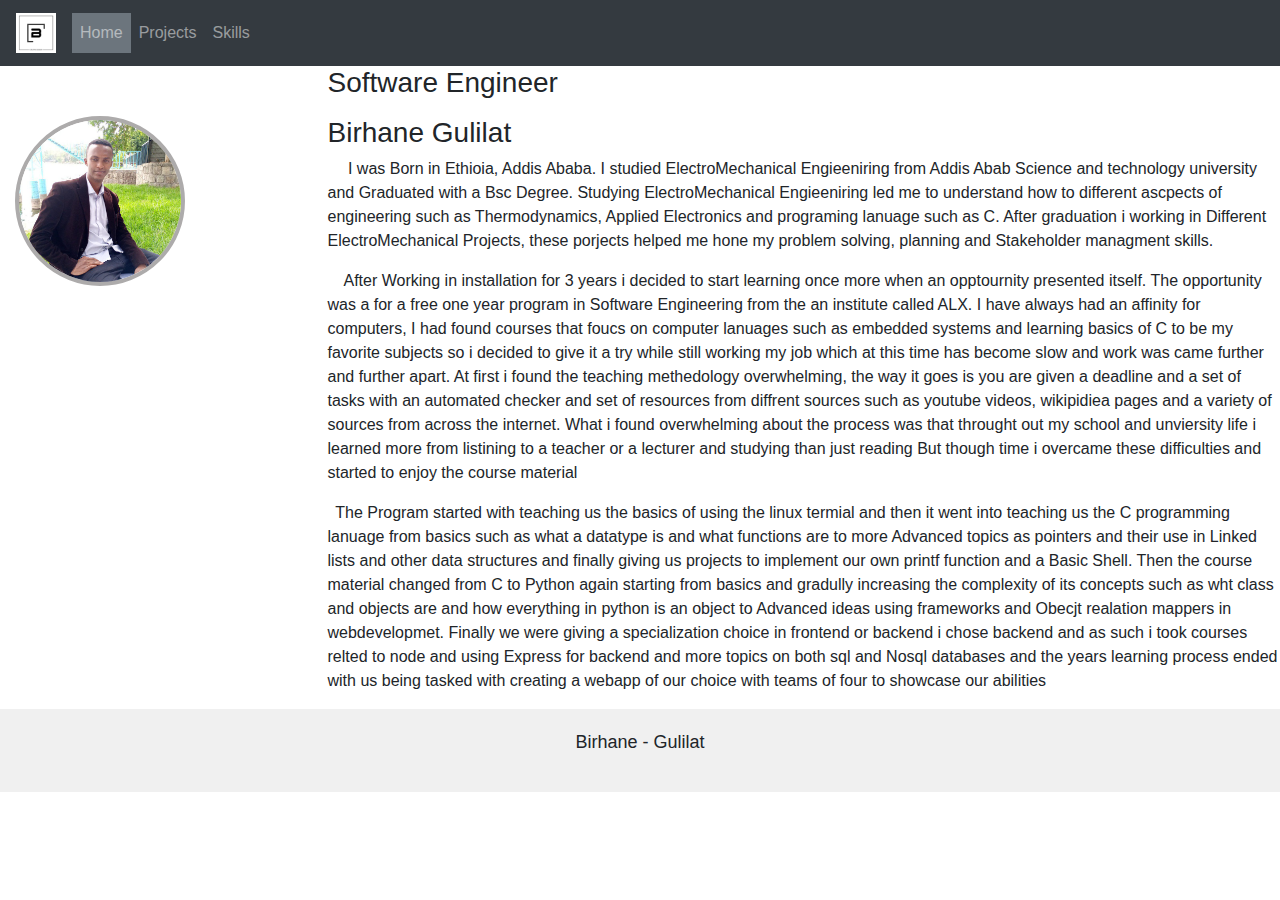
==== commit e7b1c30a: "update" ====
--- a/index.html
+++ b/index.html
@@ -3,6 +3,13 @@
 
   <head>
     <title>Personal Bio</title>
+	<meta content="width=device-width" name="viewport"/>
+	<meta charset="utf-8">
+	<meta name="author" content="Birhane Gulilat" />
+	<meta name="description" content="This Webpage aims to highlight the profile skill set of the author" />
+	<meta property="og:image" content="./images/B Logo.png" />
+	<meta property="og:description" content="This Webpage aims to highlight the profile skill set of the author" />
+	<meta property="og:title" content="Birhane Gulilat developer profile" />
     <link rel="stylesheet" href="https://cdn.jsdelivr.net/npm/bootstrap@4.0.0/dist/css/bootstrap.min.css"
       integrity="sha384-Gn5384xqQ1aoWXA+058RXPxPg6fy4IWvTNh0E263XmFcJlSAwiGgFAW/dAiS6JXm" crossorigin="anonymous">
     <link rel="stylesheet" type="text/css" href="styles/main.css">
@@ -70,7 +77,7 @@
             <img src="images/personal picture.jpg" alt="Image">
           </div>
           <div class="col-9">
-            <p>Software Engineer</p>
+				  <h3><p>Software Engineer</p></h3>
             <h3>
               Birhane Gulilat
             </h3>
@@ -129,4 +136,4 @@
     <!-- Footer -->
   </body>
 
-</html>+</html>
